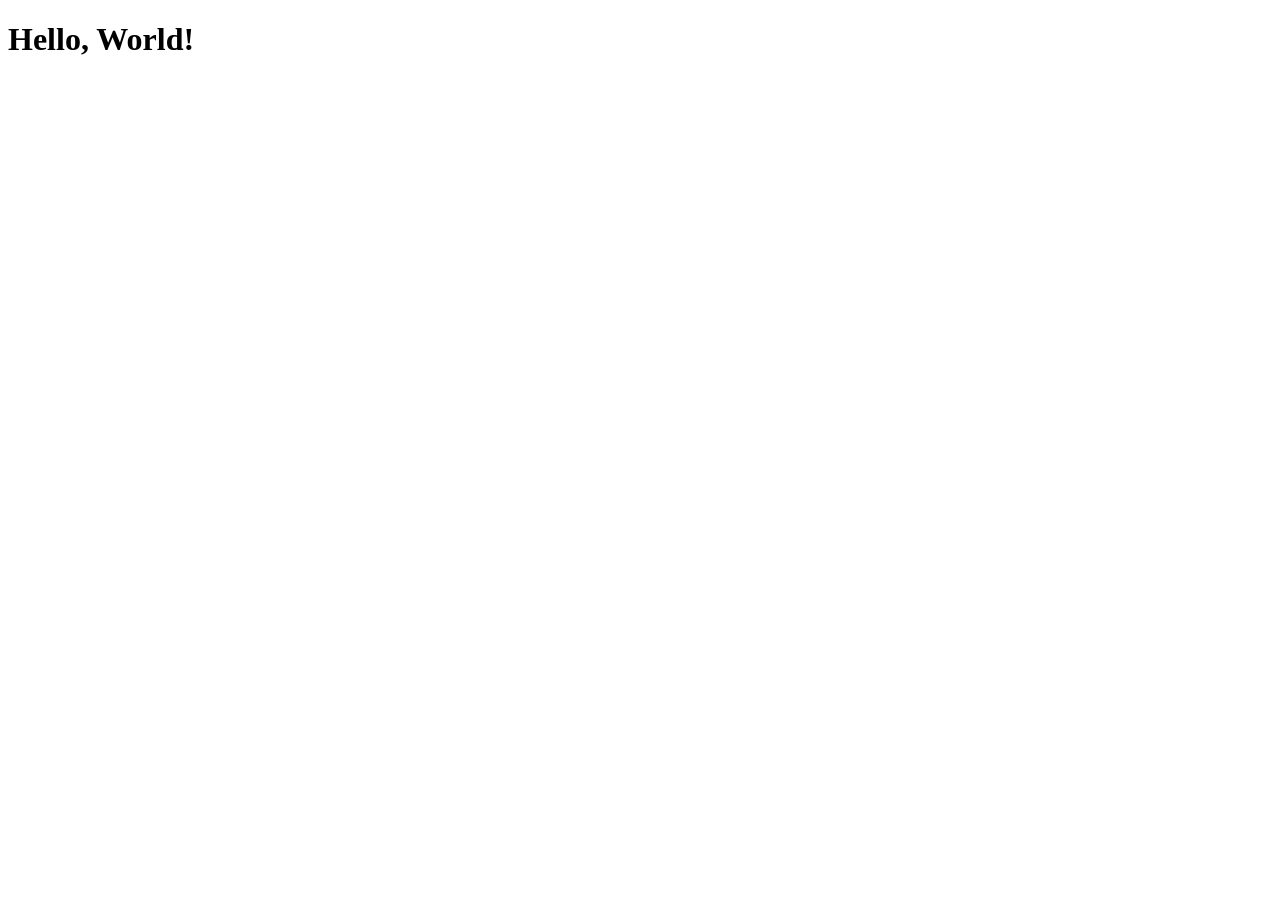
==== index.html @ b296f547 "This is my code" ====
<!DOCTYPE html>
<html lang="en">
<head>
    <script src="script.js"></script>
    <meta charset="UTF-8">
    <meta name="viewport" content="width=device-width, initial-scale=1.0">
    <title>Document</title>
</head>
<body>
    <h1>Hello, World!</h1>
</body>
</html>
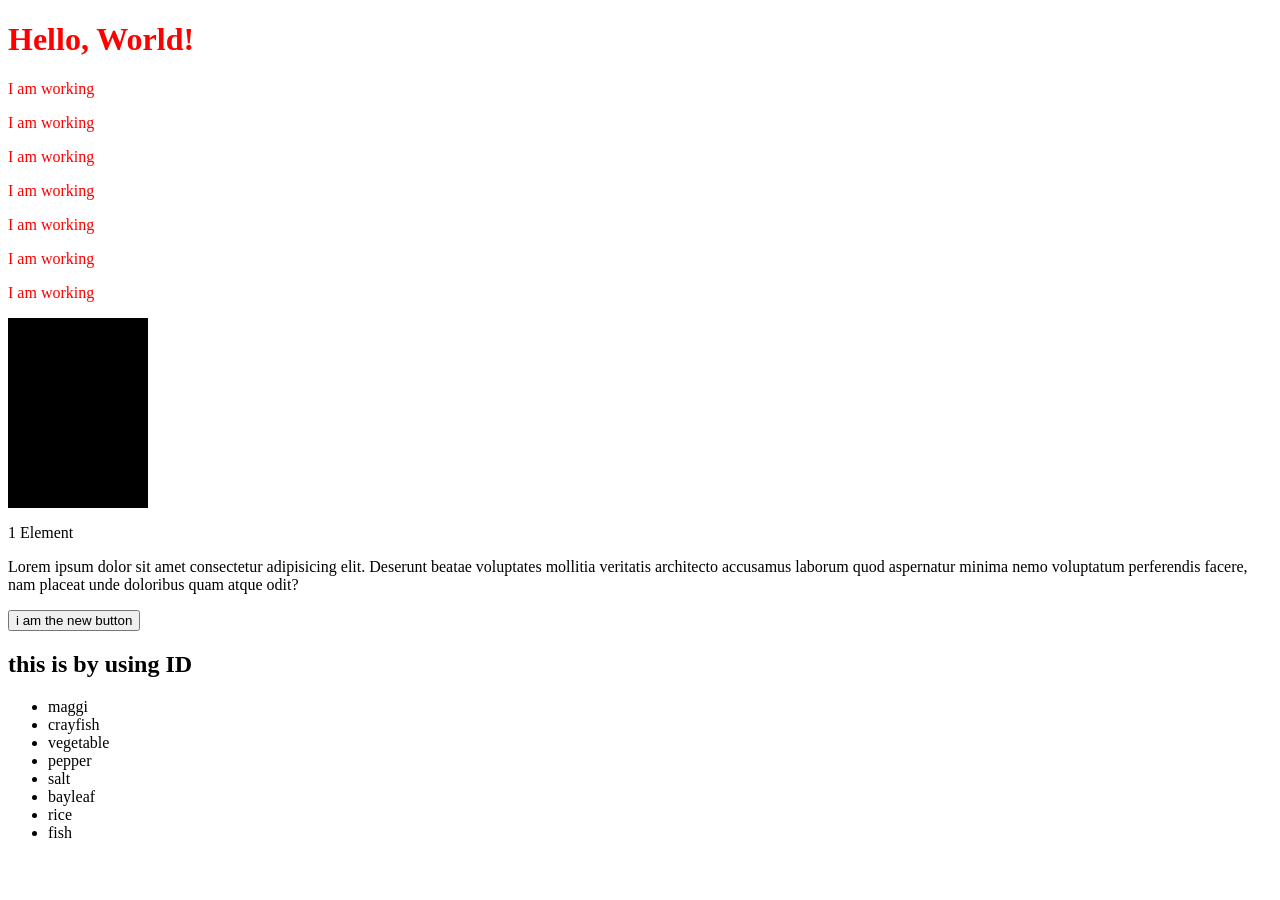
==== commit 41f528b1: "This is my code" ====
--- a/index.html
+++ b/index.html
@@ -1,12 +1,35 @@
 <!DOCTYPE html>
 <html lang="en">
 <head>
-    <script src="script.js"></script>
+    <link rel="stylesheet" href="style.css">
+    <script defer src="script.js"></script>
     <meta charset="UTF-8">
     <meta name="viewport" content="width=device-width, initial-scale=1.0">
     <title>Document</title>
 </head>
 <body>
-    <h1>Hello, World!</h1>
+    <h1 class="text">Hello, World!</h1>
+    <p class="text">I am working</p>
+    <p class="text">I am working</p>
+    <p class="text">I am working</p>
+    <p class="text">I am working</p>
+    <p class="text">I am working</p>
+    <p class="text">I am working</p>
+    <p class="text">I am working</p>
+    <div class="id">Black</div>
+    <p id="hr">1 Element</p>
+    <p>Lorem ipsum dolor sit amet consectetur adipisicing elit. Deserunt beatae voluptates mollitia veritatis architecto accusamus laborum quod aspernatur minima nemo voluptatum perferendis facere, nam placeat unde doloribus quam atque odit?</p>
+    <button id="btn">i am the new button</button>
+    <h2 id ="home">this is by using ID</h2>
+    <ul>
+        <li>maggi</li>
+        <li>crayfish</li>
+        <li>vegetable</li>
+        <li>pepper</li>
+        <li>salt</li>
+        <li>bayleaf</li>
+        <li>rice</li>
+        <li>fish</li>
+    </ul>
 </body>
 </html>
--- a/style.css
+++ b/style.css
@@ -0,0 +1,8 @@
+.id{
+    background-color: black;
+    height: 190px;
+    width: 140px;
+}
+.text{
+    color:red
+}
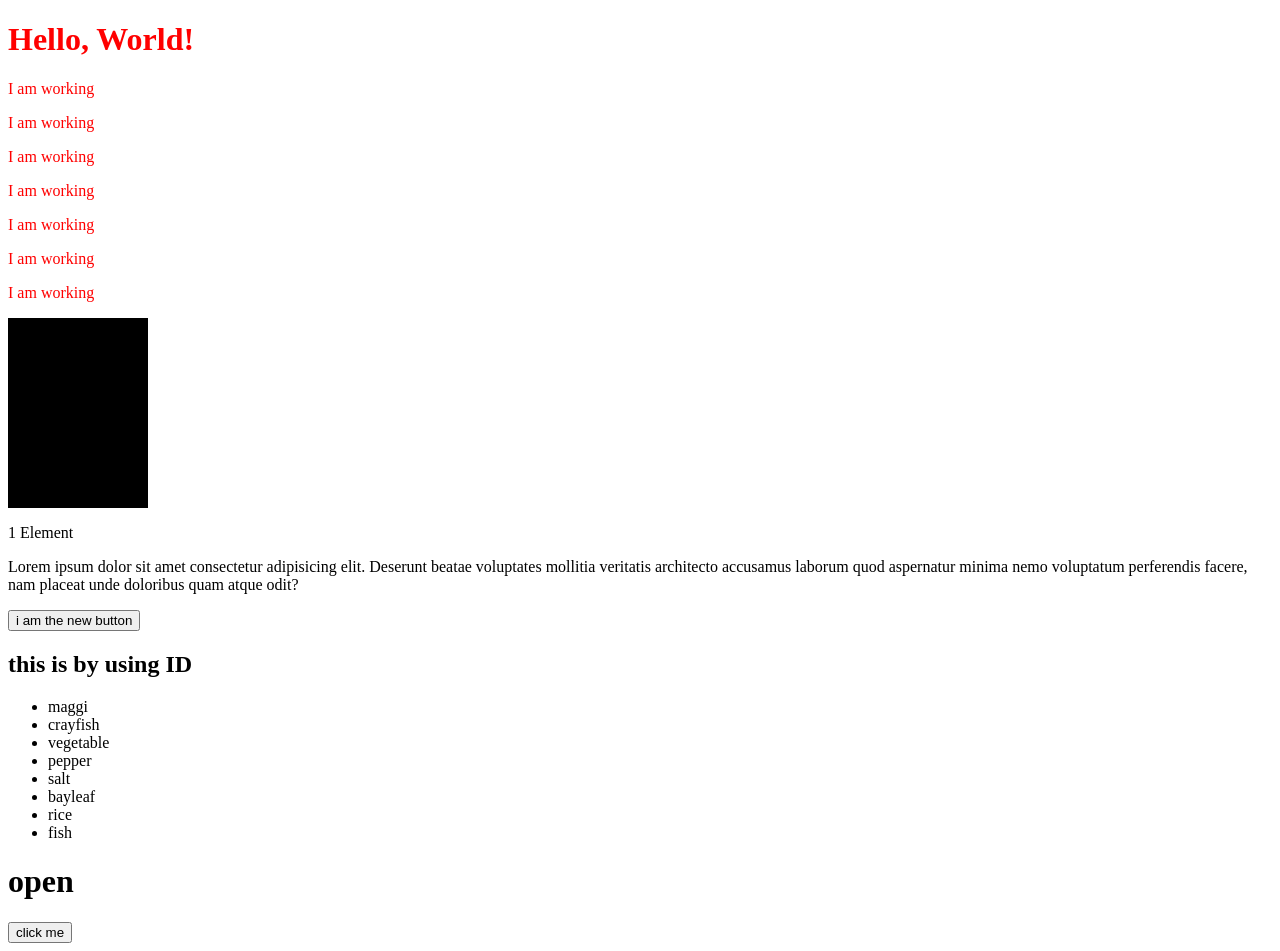
==== commit 5e4578c4: "This is my code" ====
--- a/index.html
+++ b/index.html
@@ -31,5 +31,11 @@
         <li>rice</li>
         <li>fish</li>
     </ul>
+    <!-- <button onclick="alert('i have clicked on the button')">please click me</button> -->
+    <!-- <button onclick="showAlert()">please click me</button> -->
+     <div class="mary">
+    <h1 id="open">open</h1>
+    <button onclick="change()">click me</button>
+    </div>
 </body>
 </html>
